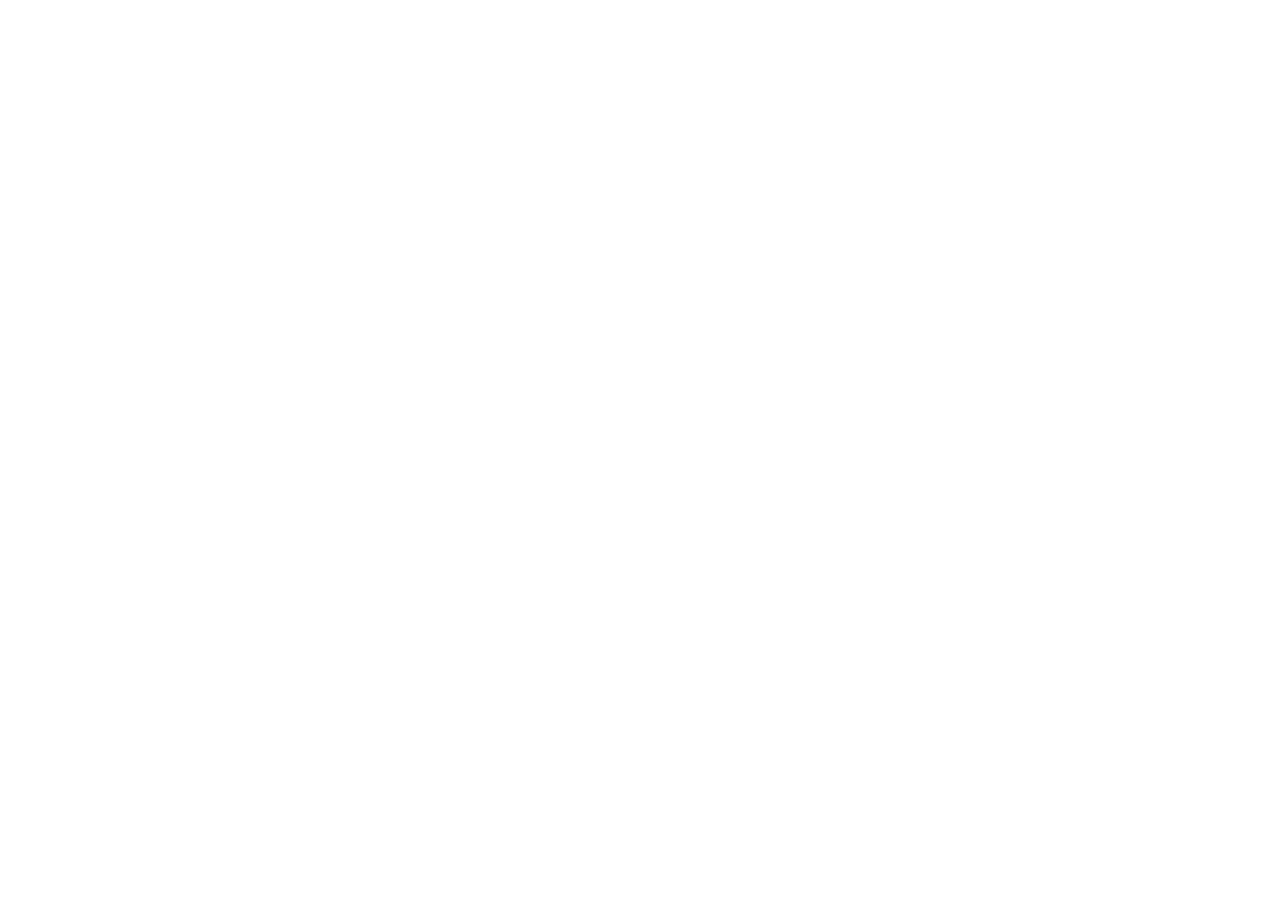
==== index.html @ f731eb9f "Initial files" ====
<!DOCTYPE html>
<html lang="en">
<head>
    <meta charset="UTF-8">
    <meta http-equiv="X-UA-Compatible" content="IE=edge">
    <meta name="viewport" content="width=device-width, initial-scale=1.0">
    <link rel="stylesheet" href="./style.css">
    <title>Document</title>
</head>
<body>
    
</body>
</html>
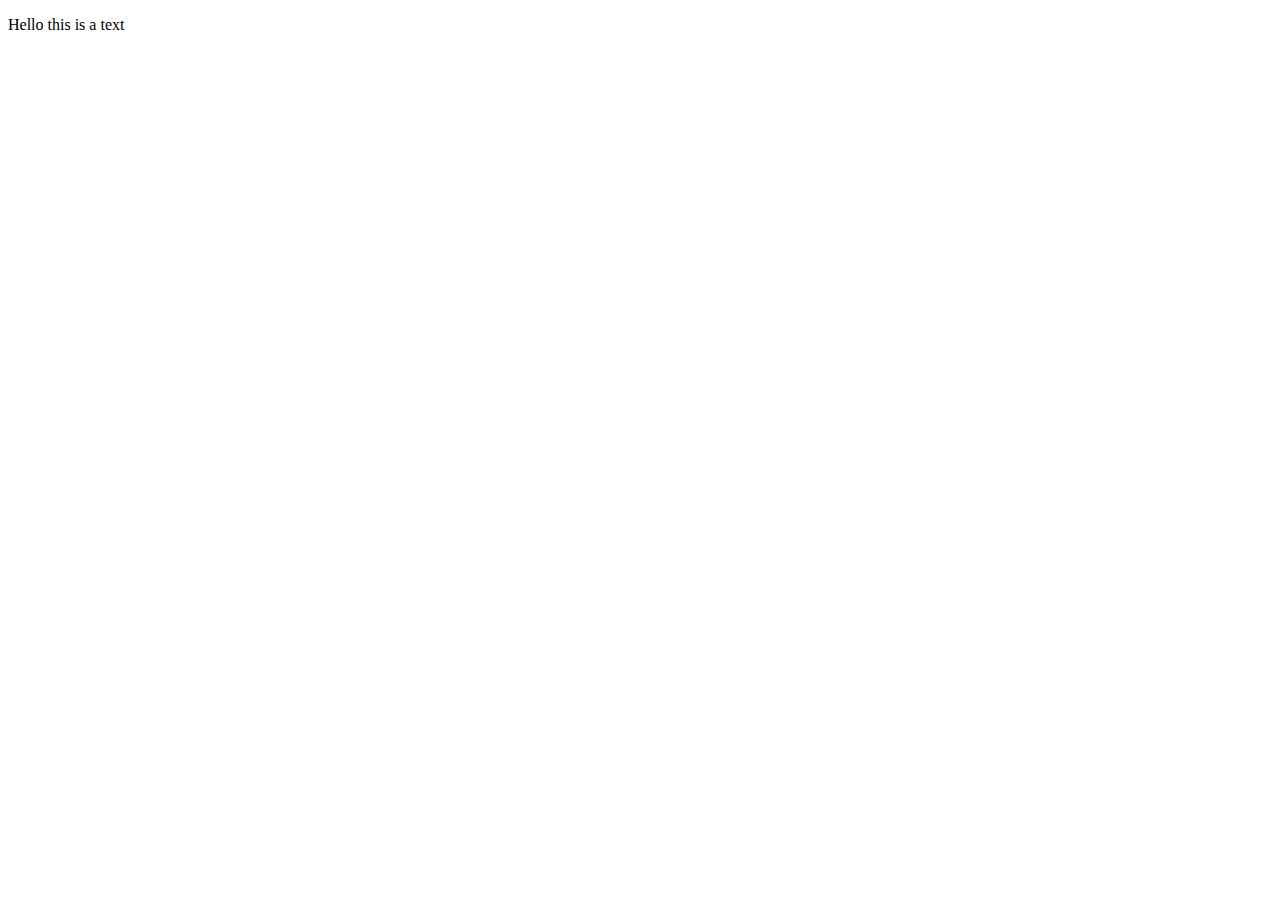
==== commit 2cce9a17: "add a text in index.html" ====
--- a/index.html
+++ b/index.html
@@ -8,6 +8,6 @@
     <title>Document</title>
 </head>
 <body>
-    
+    <p>Hello this is a text</p>
 </body>
 </html>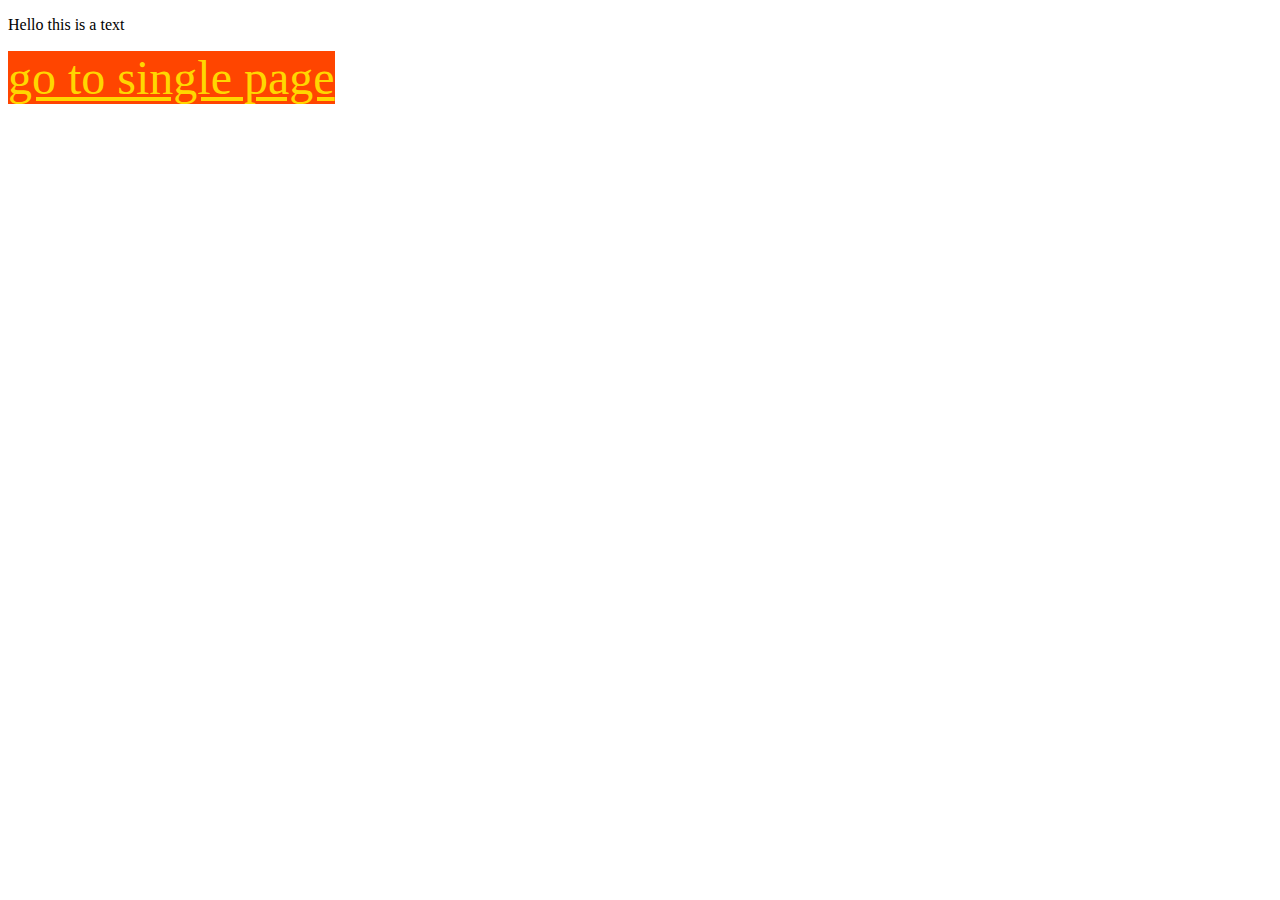
==== commit ab5b5824: "change html files" ====
--- a/index.html
+++ b/index.html
@@ -9,5 +9,6 @@
 </head>
 <body>
     <p>Hello this is a text</p>
+    <a href="./single.html">go to single page</a>
 </body>
 </html>--- a/style.css
+++ b/style.css
@@ -0,0 +1,5 @@
+a {
+    color: gold;
+    font-size: 3rem;
+    background-color: orangered;
+}